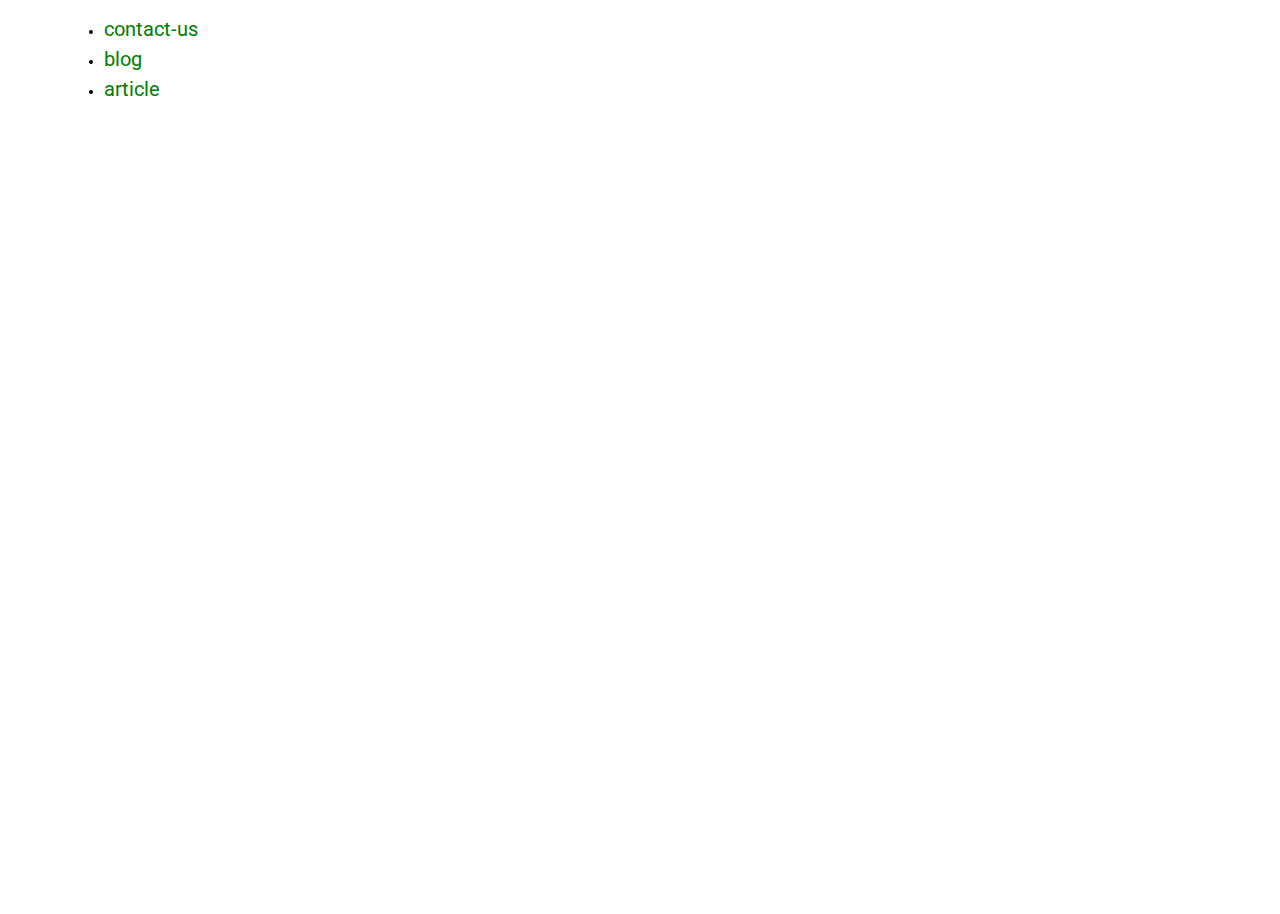
==== index.html @ 1424caac "first commit" ====
<!DOCTYPE html>
<html lang="en">

<head>
    <meta charset="UTF-8">
    <meta name="viewport" content="width=device-width, initial-scale=1.0">
    <link rel="stylesheet" href="../../assets/css/main.css">

    <title>Index</title>
</head>

<body>
    <section class="index center">
        <div class="index__container">
            <ul>
                <li><a href="./html/components/contact-us.html">contact-us</a></li>
                <li><a href="./html/components/blog.html">blog</a></li>
                <li><a href="./html/components/article.html">article</a></li>
            </ul>
        </div>
    </section>

</body>

</html>
---- assets/css/main.css ----
@charset "UTF-8";
@import url("https://fonts.googleapis.com/css2?family=Roboto:wght@400;500;700;900&display=swap");
:root {
  --body-bg: #fff;
  --font-family: "Roboto", sans-serif;
  --font-weight: 400;
  --font-size: 14px;
  --line-height: 120%;
  --color-black: #2c3246;
  --color-gray: rgba(44, 50, 70, 0.56);
  --color-light-sky: #f7fafb;
  --color-light-mint: #73ffab;
  --color-green: #2ac77b;
  --color-midnight-blue: #2c3246;
  --color-white: #f7fafb;
  --color-gray-light: rgba(255, 255, 255, 0.56);
  --color-gray-light-2: rgba(247, 250, 251, 0.56);
  --color-graphite: #3d4255;
  --container-width-max: 1200px;
  --container-width-min: 360px;
  --container-padding-inline: 20px;
  --transition: 0.3s ease-in-out;
}

:root {
  --body-bg: #fff;
  --font-family: "Roboto", sans-serif;
  --font-weight: 400;
  --font-size: 14px;
  --line-height: 120%;
  --color-black: #2c3246;
  --color-gray: rgba(44, 50, 70, 0.56);
  --color-light-sky: #f7fafb;
  --color-light-mint: #73ffab;
  --color-green: #2ac77b;
  --color-midnight-blue: #2c3246;
  --color-white: #f7fafb;
  --color-gray-light: rgba(255, 255, 255, 0.56);
  --color-gray-light-2: rgba(247, 250, 251, 0.56);
  --color-graphite: #3d4255;
  --container-width-max: 1200px;
  --container-width-min: 360px;
  --container-padding-inline: 20px;
  --transition: 0.3s ease-in-out;
}

/**
  Нормализация блочной модели
 */
*,
*::before,
*::after {
  box-sizing: border-box;
}

/**
  Убираем внутренние отступы слева тегам списков,
  у которых есть атрибут class
 */
:where(ul, ol):where([class]) {
  padding-left: 0;
}

/**
  Убираем внешние отступы body и двум другим тегам,
  у которых есть атрибут class
 */
body,
:where(blockquote, figure):where([class]) {
  margin: 0;
}

/**
  Убираем внешние отступы вертикали нужным тегам,
  у которых есть атрибут class
 */
:where(h1,
h2,
h3,
h4,
h5,
h6,
p,
ul,
ol,
dl):where([class]) {
  margin-block: 0;
}

:where(dd[class]) {
  margin-left: 0;
}

/**
  Убираем стандартный маркер маркированному списку,
  у которого есть атрибут class
 */
:where(ul[class]) {
  list-style: none;
}

/**
  Упрощаем работу с изображениями
 */
img {
  display: block;
  max-width: 100%;
}

/**
  Наследуем свойства шрифт для полей ввода
 */
input,
textarea,
select,
button {
  font: inherit;
}

html {
  /**
    Пригодится в большинстве ситуаций
    (когда, например, нужно будет "прижать" футер к низу сайта)
   */
  height: 100%;
  /**
    Плавный скролл
   */
  scroll-behavior: smooth;
}

body {
  /**
    Пригодится в большинстве ситуаций
    (когда, например, нужно будет "прижать" футер к низу сайта)
   */
  min-height: 100%;
  /**
    Унифицированный интерлиньяж
   */
  line-height: 1.5;
}

/**
  Удаляем все анимации и переходы для людей,
  которые предпочитают их не использовать
 */
@media (prefers-reduced-motion: reduce) {
  * {
    animation-duration: 0.01ms !important;
    animation-iteration-count: 1 !important;
    transition-duration: 0.01ms !important;
    scroll-behavior: auto !important;
  }
}
body {
  font-family: var(--font-family);
  font-size: var(--font-size);
  font-optical-sizing: auto;
  font-weight: var(--font-weight);
  font-style: normal;
  line-height: var(--line-height);
  background: var(--body-bg);
  color: var(--color-text);
  overflow-x: hidden;
}

.page-wrapper {
  min-height: 100vh;
  display: flex;
  flex-direction: column;
  overflow: hidden;
}
.page-wrapper .main {
  flex: 1 1 auto;
}
[class*=__container]:not(.fancybox__container) {
  width: 100%;
  width: clamp(var(--container-width-min), 100%, var(--container-width-max));
  margin: 0 auto;
  box-sizing: border-box;
  padding-inline: 24px;
}
@media (min-width: 1501px) {
  [class*=__container]:not(.fancybox__container) {
    padding-inline: 0;
  }
}
@media (max-width: 479.98px) {
  [class*=__container]:not(.fancybox__container) {
    padding-inline: 20px;
  }
}

a:has(img) {
  text-decoration: none;
  display: block;
}

:where(a[class]) {
  text-decoration: none;
  color: inherit;
}

:where(button[class]) {
  -webkit-appearance: none;
  -moz-appearance: none;
  appearance: none;
  border: 0;
  outline: 0;
  box-shadow: none;
  background: none;
  cursor: pointer;
}

:where(input[class]) {
  border: 0;
  outline: none;
}

img {
  max-width: 100%;
  height: auto;
}

svg *[fill] {
  fill: currentColor;
}

svg *[stroke] {
  stroke: currentColor;
}

textarea::-moz-placeholder, input::-moz-placeholder {
  color: var(--color-placeholder);
}

textarea::placeholder,
input::placeholder {
  color: var(--color-placeholder);
}

textarea:focus::-moz-placeholder, input:focus::-moz-placeholder {
  color: transparent;
  -moz-transition: color 0.3s ease;
  transition: color 0.3s ease;
}

textarea:focus::placeholder,
input:focus::placeholder {
  color: transparent;
  transition: color 0.3s ease;
}

.table-responsive {
  overflow-x: auto;
}
@media (max-width: 767.98px) {
  .table-responsive {
    width: calc(100% + 40px);
    margin-left: -20px;
    padding-left: 20px;
    padding-right: 20px;
  }
}

p a {
  color: var(--color-basic);
  text-decoration: none;
  transition: color var(--transition);
}
@media (hover: hover) {
  p a:hover {
    color: var(--color-btn-hover);
  }
}
@media (hover: none) {
  p a:active {
    color: var(--color-btn-hover);
  }
}

.d-none,
.hidden {
  display: none !important;
}

.hide {
  visibility: hidden;
  opacity: 0;
  transition: visibility 300ms, opacity 300ms;
}

.visually-hidden {
  position: absolute;
  width: 1px;
  height: 1px;
  margin: -1px;
  border: 0;
  padding: 0;
  white-space: nowrap;
  -webkit-clip-path: inset(100%);
          clip-path: inset(100%);
  clip: rect(0 0 0 0);
  overflow: hidden;
}

.overflow-hidden,
.no-scroll {
  overflow: hidden;
}

.no-scroll-x {
  overflow-x: hidden;
}

.no-scroll-y {
  overflow-y: hidden;
}

.text-left {
  text-align: left;
}
.text-right {
  text-align: right;
}
.text-center {
  text-align: center;
}
.text-justify {
  text-align: justify;
}
.text-initial {
  text-align: initial;
}
.text-inherit {
  text-align: inherit;
}

.flex {
  display: flex;
}
.flex-row {
  flex-direction: row;
}
.flex-col {
  flex-direction: column;
}
.flex-wrap {
  flex-wrap: wrap;
}
.flex-justify-start {
  justify-content: flex-start;
}
.flex-justify-end {
  justify-content: flex-end;
}
.flex-justify-center {
  justify-content: center;
}
.flex-justify-between {
  justify-content: space-between;
}
.flex-justify-around {
  justify-content: space-around;
}
.flex-justify-evenly {
  justify-content: space-evenly;
}
.flex-items-start {
  align-items: flex-start;
}
.flex-items-end {
  align-items: flex-end;
}
.flex-items-center {
  align-items: center;
}
.flex-items-baseline {
  align-items: baseline;
}
.flex-items-stretch {
  align-items: stretch;
}
.flex-self-start {
  align-self: flex-start;
}
.flex-self-end {
  align-self: flex-end;
}
.flex-self-center {
  align-self: center;
}
.flex-self-stretch {
  align-self: stretch;
}
.flex-grow {
  flex-grow: 1;
}
.flex-shrink {
  flex-shrink: 1;
}
.flex-1 {
  flex: 1;
}
.flex-auto {
  flex: auto;
}

.error-text {
  color: red;
}

.font-100, .font-thin {
  font-weight: 100;
}
.font-200, .font-extra-light {
  font-weight: 200;
}
.font-300, .font-light {
  font-weight: 300;
}
.font-400, .font-normal {
  font-weight: 400;
}
.font-500, .font-medium {
  font-weight: 500;
}
.font-600, .font-semibold {
  font-weight: 600;
}
.font-700, .font-bold {
  font-weight: 700;
}
.font-800, .font-extra-bold {
  font-weight: 800;
}
.font-900, .font-black {
  font-weight: 900;
}

.padding-reset {
  padding: 0;
}

.margin-reset {
  margin: 0;
}

.padding-margin-reset {
  padding: 0;
  margin: 0;
}

@media (min-width: 992px) {
  .show-lg {
    display: none !important;
  }
}

@media (max-width: 991.98px) {
  .hidden-lg {
    display: none !important;
  }
}

@media (min-width: 768px) {
  .show-md {
    display: none !important;
  }
}

@media (max-width: 767.98px) {
  .hidden-md {
    display: none !important;
  }
}

@media (min-width: 480px) {
  .show-sm {
    display: none !important;
  }
}

@media (max-width: 479.98px) {
  .hidden-sm {
    display: none !important;
  }
}

.home-link {
  padding-top: 50px;
  border-bottom: 1px solid black;
}
.home-link a {
  color: red;
  font-size: 20px;
  text-decoration: none;
  font-weight: 700;
}
.home-link a:hover {
  opacity: 0.64;
}

.contact-us {
  --color-grey-bg: #F7FAFB;
  --color-grey-lbl: #171A26;
  --color-grey-phold: rgba(23, 26, 38, 0.64);
  --color-black-btn-txt: #2c3246;
  --color-black-btn-bg: #73ffab;
}
.contact-us h1,
.contact-us h2,
.contact-us h3,
.contact-us h4,
.contact-us h5,
.contact-us h6,
.contact-us p {
  margin: 0;
}
.contact-us input {
  appearance: none;
  -webkit-appearance: none;
  -moz-appearance: none;
  border: none;
  outline: none;
  background: none;
  padding: 0;
  margin: 0;
}
.contact-us .contact-us__container {
  background-color: var(--color-grey-bg);
  padding-bottom: 150px;
  width: clamp(360px, 100%, 1440px);
  padding-inline: 120px;
}
.contact-us__heading {
  padding-top: 150px;
  padding-bottom: 48px;
}
.contact-us__heading h1 {
  font-size: 80px;
  line-height: 90%;
  font-weight: 800;
  letter-spacing: -0.02em;
  text-transform: uppercase;
  color: #2ac77b;
}
.contact-us__info {
  display: grid;
  grid-template-columns: 1fr 1fr;
  gap: 40px;
}
.contact-us__info .shorts {
  display: flex;
  flex-direction: column;
  align-items: flex-start;
  gap: 32px;
}
.contact-us__info .shorts__item {
  max-width: 391px;
}
.contact-us__info .shorts__item-title {
  font-size: 18px;
  line-height: 100%;
  font-weight: 700;
  text-transform: uppercase;
  color: #171a26;
  margin-bottom: 16px;
}
.contact-us__info .shorts__item-text {
  font-size: 14px;
  line-height: 120%;
  font-weight: 400;
  letter-spacing: 0.02em;
  color: #171a26;
}
.contact-us__info .shorts__btns {
  display: flex;
  justify-content: flex-start;
  align-items: center;
  gap: 32px;
}
.contact-us__info .shorts__item-btn {
  display: flex;
  align-items: center;
  gap: 12px;
}
.contact-us__info .shorts__item-btn span {
  font-size: 18px;
  line-height: 100%;
  font-weight: 700;
  text-transform: uppercase;
  color: var(--color-green);
}
.contact-us__info .shorts__item-btn:hover {
  opacity: 0.64;
}
.contact-us__info .form {
  background-color: var(--body-bg);
  border-radius: 16px;
  padding: 32px;
}
.contact-us__info .form form {
  display: flex;
  flex-direction: column;
  align-items: flex-start;
  gap: 24px;
}
.contact-us__info .form label {
  width: 100%;
  display: flex;
  flex-direction: column;
  gap: 12px;
  font-size: 14px;
  line-height: 120%;
  font-weight: 400;
  letter-spacing: 0.02em;
  color: var(--color-grey-lbl);
}
.contact-us__info .form input, .contact-us__info .form textarea {
  padding: 18px;
  border: 1px solid #dadadc;
  border-radius: 8px;
  font-size: 14px;
}
.contact-us__info .form input::-moz-placeholder, .contact-us__info .form textarea::-moz-placeholder {
  font-size: 14px;
  line-height: 120%;
  font-weight: 300;
  letter-spacing: 0.02em;
  color: var(--color-grey-phold);
}
.contact-us__info .form input::placeholder, .contact-us__info .form textarea::placeholder {
  font-size: 14px;
  line-height: 120%;
  font-weight: 300;
  letter-spacing: 0.02em;
  color: var(--color-grey-phold);
}
.contact-us__info .form__btn {
  font-size: 16px;
  line-height: 120%;
  font-weight: 700;
  letter-spacing: 0.02em;
  text-transform: uppercase;
  color: var(--color-black-btn);
  display: flex;
  align-items: center;
  justify-content: center;
  flex-direction: row;
  gap: 10px;
  border-radius: 32px;
  padding: 18px;
  width: 100%;
  background: var(--color-black-btn-bg);
}
.contact-us__info .form__btn:hover {
  opacity: 0.64;
}
.contact-us__info .form__remark {
  font-size: 10px;
  line-height: 130%;
  font-weight: 400;
  letter-spacing: 0.02em;
  text-transform: uppercase;
  color: rgba(44, 50, 70, 0.56);
}

@media (max-width: 1440px) {
  .contact-us .contact-us__container {
    padding-inline: calc(32px + 88 * (100vw - 1264px) / 176);
  }
}
@media (max-width: 1264px) {
  .contact-us .contact-us__container {
    padding-inline: 32px;
    padding-bottom: calc(92px + 58 * (100vw - 768px) / 496);
  }
  .contact-us__heading {
    padding-top: calc(92px + 58 * (100vw - 768px) / 496);
    padding-bottom: calc(32px + 16 * (100vw - 768px) / 496);
  }
  .contact-us__heading h1 {
    font-size: calc(52px + 28 * (100vw - 768px) / 496);
  }
  .contact-us__info {
    gap: calc(24px + 16 * (100vw - 768px) / 496);
  }
  .contact-us__info .shorts {
    gap: calc(24px + 8 * (100vw - 768px) / 496);
  }
  .contact-us__info .shorts__item-title {
    font-size: calc(12px + 6 * (100vw - 768px) / 496);
    margin-bottom: calc(10px + 6 * (100vw - 768px) / 496);
  }
  .contact-us__info .shorts__item-text {
    font-size: calc(12px + 2 * (100vw - 768px) / 496);
  }
  .contact-us__info .shorts__btns {
    gap: calc(24px + 8 * (100vw - 768px) / 496);
  }
  .contact-us__info .shorts__item-btn {
    gap: calc(8px + 4 * (100vw - 768px) / 496);
  }
  .contact-us__info .shorts__item-btn span {
    font-size: calc(12px + 6 * (100vw - 768px) / 496);
  }
  .contact-us__info .form {
    padding: calc(24px + 8 * (100vw - 768px) / 496);
  }
  .contact-us__info .form form {
    gap: calc(16px + 8 * (100vw - 768px) / 496);
  }
  .contact-us__info .form label {
    font-size: calc(12px + 2 * (100vw - 768px) / 496);
  }
  .contact-us__info .form input, .contact-us__info .form textarea {
    padding: calc(14px + 4 * (100vw - 768px) / 496);
    font-size: calc(12px + 2 * (100vw - 768px) / 496);
  }
  .contact-us__info .form input::-moz-placeholder, .contact-us__info .form textarea::-moz-placeholder {
    font-size: calc(12px + 2 * (100vw - 768px) / 496);
  }
  .contact-us__info .form input::placeholder, .contact-us__info .form textarea::placeholder {
    font-size: calc(12px + 2 * (100vw - 768px) / 496);
  }
  .contact-us__info .form__btn {
    font-size: calc(12px + 4 * (100vw - 768px) / 496);
    padding: calc(14px + 4 * (100vw - 768px) / 496);
  }
}
@media (max-width: 768px) {
  .contact-us .contact-us__container {
    padding-inline: calc(18px + 14 * (100vw - 360px) / 408);
    padding-bottom: calc(81px + 11 * (100vw - 360px) / 408);
  }
  .contact-us__heading {
    padding-top: calc(81px + 11 * (100vw - 360px) / 408);
    padding-bottom: calc(16px + 16 * (100vw - 360px) / 408);
  }
  .contact-us__heading h1 {
    font-size: calc(40px + 12 * (100vw - 360px) / 408);
  }
  .contact-us__info {
    grid-template-columns: 1fr;
    gap: calc(32px + -8 * (100vw - 360px) / 408);
  }
  .contact-us__info .shorts {
    grid-row: 2;
    gap: 24px;
  }
  .contact-us__info .shorts__item-title {
    font-size: 12px;
    margin-bottom: 10px;
  }
  .contact-us__info .shorts__item-text {
    font-size: 12px;
  }
  .contact-us__info .shorts__btns {
    gap: 18px;
  }
  .contact-us__info .shorts__item-btn {
    gap: 8px;
  }
  .contact-us__info .shorts__item-btn span {
    font-size: 12px;
  }
  .contact-us__info .form {
    padding: 24px;
  }
  .contact-us__info .form form {
    gap: 16px;
  }
  .contact-us__info .form label {
    font-size: 12px;
  }
  .contact-us__info .form input, .contact-us__info .form textarea {
    padding: 14px;
    font-size: 12px;
  }
  .contact-us__info .form input::-moz-placeholder, .contact-us__info .form textarea::-moz-placeholder {
    font-size: 12px;
  }
  .contact-us__info .form input::placeholder, .contact-us__info .form textarea::placeholder {
    font-size: 12px;
  }
  .contact-us__info .form__btn {
    font-size: 12px;
    padding: 14px;
  }
}
@media (max-width: 360px) {
  .contact-us .contact-us__container {
    padding-inline: 18px;
    padding-bottom: 81px;
  }
  .contact-us__heading {
    padding-top: 81px;
    padding-bottom: 16px;
  }
  .contact-us__heading h1 {
    font-size: 40px;
  }
  .contact-us__info {
    gap: 32px;
  }
  .contact-us__info .shorts__item-title {
    font-size: 12px;
    margin-bottom: 10px;
  }
  .contact-us__info .shorts__item-text {
    font-size: 14px;
  }
  .contact-us__info .shorts__item-btn {
    gap: 12px;
  }
  .contact-us__info .shorts__item-btn span {
    font-size: 18px;
  }
}
.blog {
  --color-grey-bg: #F7FAFB;
  --color-grey-lbl: #171A26;
  --color-grey-phold: rgba(23, 26, 38, 0.64);
  --color-grey-txt: #939AAA;
  --color-black-btn-txt: #2c3246;
  --color-black-btn-bg: #73ffab;
}
.blog h1,
.blog h2,
.blog h3,
.blog h4,
.blog h5,
.blog h6,
.blog p {
  margin: 0;
}
.blog input {
  appearance: none;
  -webkit-appearance: none;
  -moz-appearance: none;
  border: none;
  outline: none;
  background: none;
  padding: 0;
  margin: 0;
}
.blog .blog__container {
  background-color: var(--color-grey-bg);
  padding-bottom: 150px;
  width: clamp(360px, 100%, 1440px);
  padding-inline: 120px;
}
.blog__heading {
  padding-top: 150px;
  padding-bottom: 48px;
}
.blog__heading h1 {
  font-size: 80px;
  line-height: 90%;
  font-weight: 800;
  letter-spacing: -0.02em;
  text-transform: uppercase;
  color: #2ac77b;
}
.blog__cards {
  display: flex;
  flex-wrap: wrap;
  justify-content: space-between;
  -moz-column-gap: 24px;
       column-gap: 24px;
  row-gap: 48px;
  padding-top: 48px;
  padding-bottom: 150px;
}
.blog__card {
  width: calc((100% - 48px) / 3);
  transition: transform 0.3s ease;
}
.blog__card:hover {
  transform: scale(1.05);
}
.blog__card-image {
  border-radius: 12px;
  overflow: hidden;
  margin-bottom: 24px;
  display: flex;
  justify-content: center;
  align-items: center;
}
.blog__card-image img {
  width: 100%;
  height: 100%;
  -o-object-fit: cover;
     object-fit: cover;
}
.blog__card-info {
  max-width: 88.3%;
  display: flex;
  flex-direction: column;
  align-items: flex-start;
  gap: 16px;
}
.blog__card-brief {
  display: flex;
  justify-content: flex-start;
  gap: 6px;
}
.blog__card-info-category, .blog__card-info-date, .blog__card-info-time {
  font-size: 10px;
  line-height: 120%;
  font-weight: 700;
  letter-spacing: 0.06em;
  text-transform: uppercase;
  color: var(--color-grey-txt);
}
.blog__card-info-dot {
  align-self: center;
}
.blog__card-title {
  font-size: 18px;
  line-height: 100%;
  font-weight: 700;
  text-transform: uppercase;
  color: var(--color-grey-lbl);
}
.blog__card-text {
  font-size: 16px;
  line-height: 120%;
  font-weight: 300;
  letter-spacing: 0.02em;
  color: var(--color-grey-lbl);
}
.blog__card-author {
  display: flex;
  justify-content: flex-start;
  align-items: center;
  gap: 6px;
}
.blog__card-author-image img {
  width: 100%;
}
.blog__card-author-name {
  font-size: 10px;
  line-height: 120%;
  font-weight: 700;
  letter-spacing: 0.06em;
  text-transform: uppercase;
  color: var(--color-grey-txt);
}

@media (max-width: 1440px) {
  .blog .blog__container {
    padding-inline: calc(32px + 88 * (100vw - 1264px) / 176);
  }
}
@media (max-width: 1264px) {
  .blog .blog__container {
    padding-inline: 32px;
    padding-bottom: calc(92px + 58 * (100vw - 768px) / 496);
  }
  .blog__heading {
    padding-top: calc(92px + 58 * (100vw - 768px) / 496);
    padding-bottom: calc(32px + 16 * (100vw - 768px) / 496);
  }
  .blog__heading h1 {
    font-size: calc(52px + 28 * (100vw - 768px) / 496);
  }
  .blog__cards {
    -moz-column-gap: calc(21px + 3 * (100vw - 768px) / 496);
         column-gap: calc(21px + 3 * (100vw - 768px) / 496);
    row-gap: calc(32px + 16 * (100vw - 768px) / 496);
    padding-top: calc(32px + 16 * (100vw - 768px) / 496);
    padding-bottom: calc(92px + 58 * (100vw - 768px) / 496);
  }
  .blog__card-info-category, .blog__card-info-date, .blog__card-info-time {
    font-size: calc(8px + 2 * (100vw - 768px) / 496);
  }
  .blog__card-title {
    font-size: calc(14px + 4 * (100vw - 768px) / 496);
  }
  .blog__card-text {
    font-size: calc(12px + 4 * (100vw - 768px) / 496);
  }
}
@media (max-width: 768px) {
  .blog .blog__container {
    padding-inline: calc(24px + 8 * (100vw - 360px) / 408);
    padding-bottom: calc(81px + 11 * (100vw - 360px) / 408);
  }
  .blog__heading {
    padding-top: calc(81px + 11 * (100vw - 360px) / 408);
    padding-bottom: calc(16px + 16 * (100vw - 360px) / 408);
  }
  .blog__heading h1 {
    font-size: calc(40px + 12 * (100vw - 360px) / 408);
  }
  .blog__cards {
    -moz-column-gap: 21px;
         column-gap: 21px;
    row-gap: 32px;
    padding-top: calc(16px + 16 * (100vw - 360px) / 408);
    padding-bottom: calc(81px + 11 * (100vw - 360px) / 408);
  }
  .blog__card-info {
    max-width: 95%;
    /* gap: 16px; */
  }
  .blog__card-info-category, .blog__card-info-date, .blog__card-info-time {
    font-size: calc(10px + -2 * (100vw - 768px) / 496);
  }
  .blog__card-title {
    font-size: 14px;
  }
  .blog__card-text {
    font-size: 12px;
  }
}
@media (max-width: 640px) {
  .blog__card {
    width: calc((100% - 21px) / 2);
  }
}
@media (max-width: 480px) {
  .blog__card {
    width: 100%;
  }
  .blog__card-image {
    max-height: 156px;
  }
}
@media (max-width: 360px) {
  .blog .blog__container {
    padding-inline: 24px;
    padding-bottom: 81px;
  }
  .blog__heading {
    padding-top: 81px;
    padding-bottom: 16px;
  }
  .blog__heading h1 {
    font-size: 40px;
  }
  .blog__cards {
    padding-top: 16px;
    padding-bottom: 81px;
  }
}
.article {
  --color-grey-bg: #F7FAFB;
  --color-grey-lbl: #171A26;
  --color-grey-phold: rgba(23, 26, 38, 0.64);
  --color-grey-txt: #939AAA;
  --color-black-btn-txt: #2c3246;
  --color-black-btn-bg: #73ffab;
}
.article h1,
.article h2,
.article h3,
.article h4,
.article h5,
.article h6,
.article p {
  margin: 0;
}
.article input {
  appearance: none;
  -webkit-appearance: none;
  -moz-appearance: none;
  border: none;
  outline: none;
  background: none;
  padding: 0;
  margin: 0;
}
.article .article__container {
  background-color: var(--color-grey-bg);
  padding-bottom: 150px;
  width: clamp(360px, 100%, 1440px);
  padding-inline: 120px;
}
.article__heading-box {
  display: flex;
  justify-content: space-between;
  align-items: flex-end;
  gap: 81px;
  padding-top: 150px;
  padding-bottom: 48px;
}
.article__heading-box-image {
  width: 360px;
  flex-shrink: 0;
  border-radius: 8px;
  overflow: hidden;
}
.article__heading-box-image img {
  width: 100%;
}
.article__heading-box-heading h1 {
  font-size: 80px;
  line-height: 90%;
  font-weight: 800;
  letter-spacing: -0.02em;
  text-transform: uppercase;
  color: #2ac77b;
}
.article-box {
  display: flex;
  justify-content: space-between;
  align-items: flex-start;
  gap: 81px;
  padding-top: 46px;
  margin-bottom: 124px;
}
.article-box__menu {
  width: 360px;
  flex-shrink: 0;
}
.article-box__menu ul {
  list-style-type: none;
  padding: 0;
  margin: 0;
}
.article-box__menu a {
  font-size: 18px;
  line-height: 190%;
  font-weight: 600;
  letter-spacing: 0.02em;
  color: rgba(23, 26, 38, 0.56);
  text-decoration: none;
}
.article-box__menu a:hover {
  color: var(--color-grey-lbl);
}
.article-box__content p {
  font-size: 20px;
  line-height: 140%;
  font-weight: 400;
  letter-spacing: 0.02em;
  color: var(--color-grey-lbl);
}
.article-box__content h3 {
  font-size: 28px;
  line-height: 120%;
  font-weight: 600;
  letter-spacing: 0.02em;
  color: var(--color-grey-lbl);
  margin-top: 48px;
  margin-bottom: 26px;
}
.article__cards {
  display: flex;
  flex-wrap: wrap;
  justify-content: space-between;
  -moz-column-gap: 24px;
       column-gap: 24px;
  row-gap: 48px;
  padding-top: 32px;
  margin-bottom: 64px;
}
.article__card {
  width: calc((100% - 48px) / 3);
  transition: transform 0.3s ease;
}
.article__card:hover {
  transform: scale(1.05);
}
.article__card-image {
  border-radius: 12px;
  overflow: hidden;
  margin-bottom: 24px;
  display: flex;
  justify-content: center;
  align-items: center;
}
.article__card-image img {
  width: 100%;
  height: 100%;
  -o-object-fit: cover;
     object-fit: cover;
}
.article__card-info {
  max-width: 88.3%;
  display: flex;
  flex-direction: column;
  align-items: flex-start;
  gap: 16px;
}
.article__card-brief {
  display: flex;
  justify-content: flex-start;
  gap: 6px;
}
.article__card-info-category, .article__card-info-date, .article__card-info-time {
  font-size: 10px;
  line-height: 120%;
  font-weight: 700;
  letter-spacing: 0.06em;
  text-transform: uppercase;
  color: var(--color-grey-txt);
}
.article__card-info-dot {
  align-self: center;
}
.article__card-title {
  font-size: 18px;
  line-height: 100%;
  font-weight: 700;
  text-transform: uppercase;
  color: var(--color-grey-lbl);
}
.article__card-text {
  font-size: 16px;
  line-height: 120%;
  font-weight: 300;
  letter-spacing: 0.02em;
  color: var(--color-grey-lbl);
}
.article__card-author {
  display: flex;
  justify-content: flex-start;
  align-items: center;
  gap: 6px;
}
.article__card-author-image img {
  width: 100%;
}
.article__card-author-name {
  font-size: 10px;
  line-height: 120%;
  font-weight: 700;
  letter-spacing: 0.06em;
  text-transform: uppercase;
  color: var(--color-grey-txt);
}
.article__btn {
  display: flex;
  align-items: center;
  justify-content: center;
  flex-direction: row;
  gap: 8px;
  border-radius: 32px;
  padding: 16px 24px;
  width: -moz-fit-content;
  width: fit-content;
  background: var(--color-black-btn-bg);
}
.article__btn span {
  font-size: 14px;
  line-height: 120%;
  font-weight: 700;
  letter-spacing: 0.02em;
  text-transform: uppercase;
  color: var(--color-black-btn);
}
.article__btn span:first-of-type {
  display: block;
}
.article__btn span:last-of-type {
  display: none;
}
.article__btn:hover {
  opacity: 0.64;
}

@media (max-width: 1440px) {
  .article .article__container {
    padding-inline: calc(32px + 88 * (100vw - 1264px) / 176);
  }
}
@media (max-width: 1264px) {
  .article .article__container {
    padding-inline: 32px;
    padding-bottom: calc(92px + 58 * (100vw - 768px) / 496);
  }
  .article__heading-box {
    padding-top: calc(92px + 58 * (100vw - 768px) / 496);
    padding-bottom: calc(32px + 16 * (100vw - 768px) / 496);
    gap: calc(30px + 51 * (100vw - 768px) / 496);
  }
  .article__heading-box-image {
    width: calc(220px + 140 * (100vw - 768px) / 496);
  }
  .article__heading-box-heading h1 {
    font-size: calc(52px + 28 * (100vw - 768px) / 496);
  }
  .article-box {
    gap: calc(30px + 51 * (100vw - 768px) / 496);
    padding-top: calc(32px + 14 * (100vw - 768px) / 496);
    margin-bottom: calc(92px + 64 * (100vw - 768px) / 496);
  }
  .article-box__menu {
    width: calc(220px + 140 * (100vw - 768px) / 496);
  }
  .article-box__menu a {
    font-size: calc(16px + 2 * (100vw - 768px) / 496);
  }
  .article-box__content p {
    font-size: calc(16px + 4 * (100vw - 768px) / 496);
  }
  .article-box__content h3 {
    font-size: calc(28px + -8 * (100vw - 768px) / 496);
    margin-top: 48px;
    margin-bottom: calc(24px + 2 * (100vw - 768px) / 496);
  }
  .article__cards {
    -moz-column-gap: calc(21px + 3 * (100vw - 768px) / 496);
         column-gap: calc(21px + 3 * (100vw - 768px) / 496);
    row-gap: calc(32px + 16 * (100vw - 768px) / 496);
  }
  .article__card-info-category, .article__card-info-date, .article__card-info-time {
    font-size: calc(8px + 2 * (100vw - 768px) / 496);
  }
  .article__card-title {
    font-size: calc(14px + 4 * (100vw - 768px) / 496);
  }
  .article__card-text {
    font-size: calc(12px + 4 * (100vw - 768px) / 496);
  }
}
@media (max-width: 768px) {
  .article .article__container {
    padding-inline: calc(24px + 8 * (100vw - 360px) / 408);
    padding-bottom: calc(81px + 11 * (100vw - 360px) / 408);
  }
  .article__heading-box {
    padding-top: calc(81px + 11 * (100vw - 360px) / 408);
    padding-bottom: calc(16px + 16 * (100vw - 360px) / 408);
    gap: calc(32px + -2 * (100vw - 768px) / 496);
  }
  .article__heading-box-image {
    width: 220px;
  }
  .article__heading-box-heading h1 {
    font-size: calc(40px + 12 * (100vw - 360px) / 408);
  }
  .article-box {
    gap: 30px;
    padding-top: calc(24px + 8 * (100vw - 360px) / 408);
    margin-bottom: calc(81px + 11 * (100vw - 768px) / 496);
  }
  .article-box__menu {
    width: 220px;
  }
  .article-box__menu a {
    font-size: 16px;
  }
  .article-box__content p {
    font-size: 16px;
  }
  .article-box__content h3 {
    font-size: 20px;
    margin-top: 48px;
    margin-bottom: 24px;
  }
  .article__cards {
    -moz-column-gap: 21px;
         column-gap: 21px;
    row-gap: 32px;
    padding-top: calc(16px + 16 * (100vw - 360px) / 408);
    margin-bottom: calc(32px + 32 * (100vw - 360px) / 408);
  }
  .article__card-info {
    max-width: 95%;
  }
  .article__card-info-category, .article__card-info-date, .article__card-info-time {
    font-size: calc(10px + -2 * (100vw - 768px) / 496);
  }
  .article__card-title {
    font-size: 14px;
  }
  .article__card-text {
    font-size: 12px;
  }
  .article__btn span:first-of-type {
    display: none;
  }
  .article__btn span:last-of-type {
    display: block;
  }
}
@media (max-width: 640px) {
  .article__card {
    width: calc((100% - 21px) / 2);
  }
}
@media (max-width: 580px) {
  .article__heading-box {
    flex-direction: column-reverse;
  }
  .article__heading-box-image {
    width: 100%;
    height: 156px;
  }
  .article__heading-box-image img {
    -o-object-position: 50% -50px;
       object-position: 50% -50px;
  }
  .article-box {
    flex-direction: column;
  }
}
@media (max-width: 480px) {
  .article__card {
    width: 100%;
  }
  .article__card-image {
    max-height: 156px;
  }
}
@media (max-width: 360px) {
  .article .article__container {
    padding-inline: 24px;
    padding-bottom: 81px;
  }
  .article__heading-box {
    padding-top: 81px;
    padding-bottom: 16px;
  }
  .article__heading-box-heading h1 {
    font-size: 40px;
  }
  .article__cards {
    padding-top: 16px;
    margin-bottom: 32px;
  }
}
.index a {
  font-size: 20px;
  line-height: 150%;
  text-decoration: none;
  color: green;
}
.index a:hover {
  opacity: 0.64;
}/*# sourceMappingURL=main.css.map */
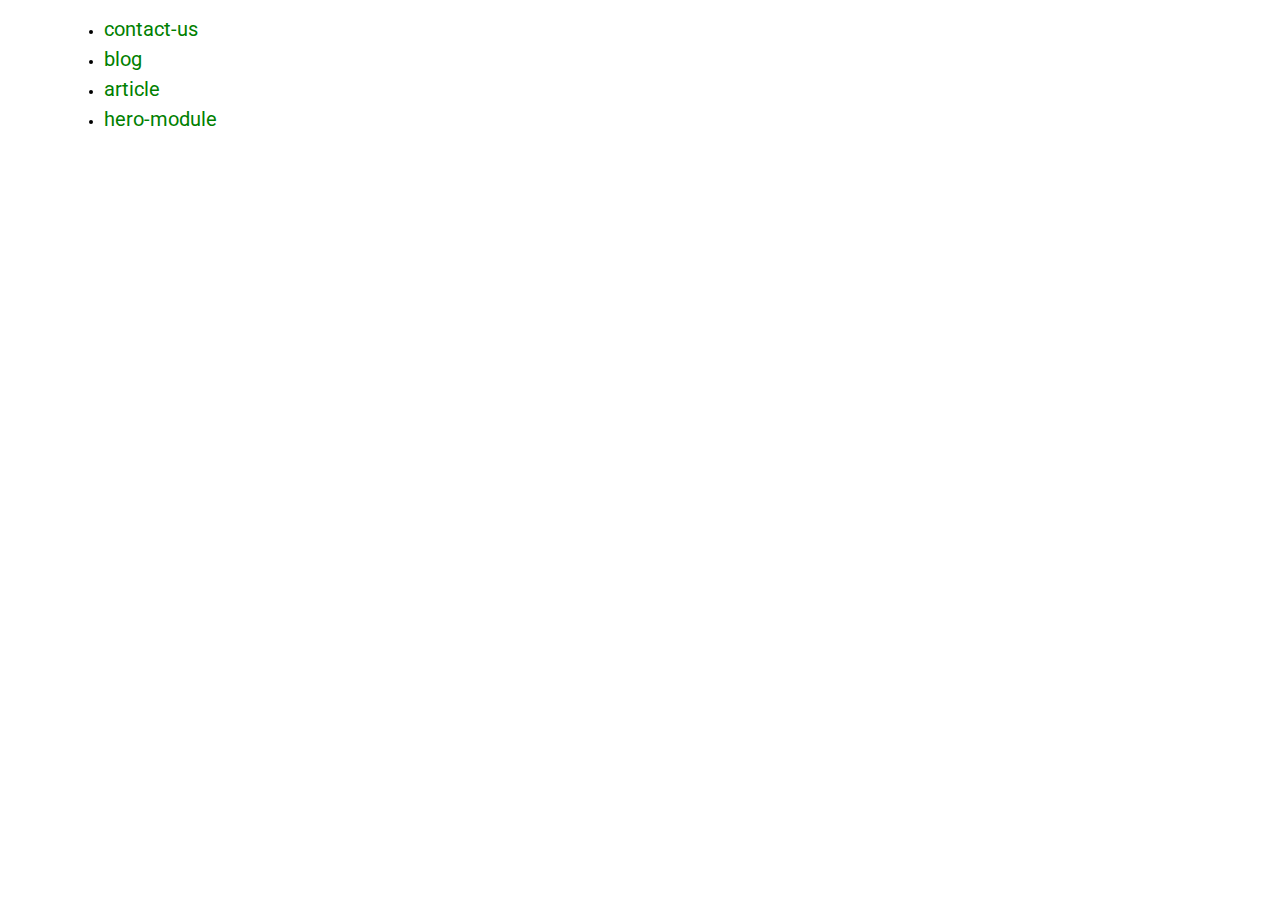
==== commit c339d259: "Add hero-module.html and hero-module.scss and move images in parent folder" ====
--- a/index.html
+++ b/index.html
@@ -16,6 +16,7 @@
                 <li><a href="./html/components/contact-us.html">contact-us</a></li>
                 <li><a href="./html/components/blog.html">blog</a></li>
                 <li><a href="./html/components/article.html">article</a></li>
+                <li><a href="./html/components/hero-module.html">hero-module</a></li>
             </ul>
         </div>
     </section>
--- a/assets/css/main.css
+++ b/assets/css/main.css
@@ -820,6 +820,7 @@
   }
 }
 .blog {
+  background-color: var(--color-grey-bg);
   --color-grey-bg: #F7FAFB;
   --color-grey-lbl: #171A26;
   --color-grey-phold: rgba(23, 26, 38, 0.64);
@@ -847,7 +848,6 @@
   margin: 0;
 }
 .blog .blog__container {
-  background-color: var(--color-grey-bg);
   padding-bottom: 150px;
   width: clamp(360px, 100%, 1440px);
   padding-inline: 120px;
@@ -877,6 +877,8 @@
 .blog__card {
   width: calc((100% - 48px) / 3);
   transition: transform 0.3s ease;
+  position: relative;
+  cursor: pointer;
 }
 .blog__card:hover {
   transform: scale(1.05);
@@ -925,7 +927,13 @@
   text-transform: uppercase;
   color: var(--color-grey-lbl);
 }
+.blog__card-title::after {
+  content: "";
+  position: absolute;
+  inset: 0;
+}
 .blog__card-text {
+  position: relative;
   font-size: 16px;
   line-height: 120%;
   font-weight: 300;
@@ -1048,6 +1056,7 @@
   }
 }
 .article {
+  background-color: var(--color-grey-bg);
   --color-grey-bg: #F7FAFB;
   --color-grey-lbl: #171A26;
   --color-grey-phold: rgba(23, 26, 38, 0.64);
@@ -1075,7 +1084,6 @@
   margin: 0;
 }
 .article .article__container {
-  background-color: var(--color-grey-bg);
   padding-bottom: 150px;
   width: clamp(360px, 100%, 1440px);
   padding-inline: 120px;
@@ -1162,6 +1170,8 @@
 .article__card {
   width: calc((100% - 48px) / 3);
   transition: transform 0.3s ease;
+  position: relative;
+  cursor: pointer;
 }
 .article__card:hover {
   transform: scale(1.05);
@@ -1210,7 +1220,13 @@
   text-transform: uppercase;
   color: var(--color-grey-lbl);
 }
+.article__card-title::after {
+  content: "";
+  position: absolute;
+  inset: 0;
+}
 .article__card-text {
+  position: relative;
   font-size: 16px;
   line-height: 120%;
   font-weight: 300;
@@ -1434,4 +1450,191 @@
 }
 .index a:hover {
   opacity: 0.64;
+}
+
+:root {
+  --font-size-18-14-14: 18px;
+  --font-size-14-12-14: 14px;
+}
+
+.outstaff {
+  background-color: var(--color-grey-bg);
+  --color-grey-bg: #F7FAFB;
+  --color-grey-lbl: #171A26;
+  --color-grey-phold: rgba(23, 26, 38, 0.64);
+  --color-grey-txt: #939AAA;
+  --color-black-btn-txt: #2c3246;
+  --color-black-btn-bg: #73ffab;
+  --color-green-txt: #2ac77b;
+}
+.outstaff h1,
+.outstaff h2,
+.outstaff h3,
+.outstaff h4,
+.outstaff h5,
+.outstaff h6,
+.outstaff p {
+  margin: 0;
+}
+.outstaff input {
+  appearance: none;
+  -webkit-appearance: none;
+  -moz-appearance: none;
+  border: none;
+  outline: none;
+  background: none;
+  padding: 0;
+  margin: 0;
+}
+.outstaff .outstaff__container {
+  padding-top: 96px;
+  padding-bottom: 105px;
+  width: clamp(360px, 100%, 1440px);
+  padding-inline: 120px;
+}
+.outstaff__heading-box {
+  display: flex;
+  justify-content: space-between;
+  align-items: center;
+  gap: 222px;
+}
+.outstaff__heading-box-info {
+  width: 475px;
+  flex-shrink: 0;
+  display: flex;
+  flex-direction: column;
+  align-items: flex-start;
+  gap: 42px;
+}
+.outstaff__heading-box-heading h1 {
+  font-size: 80px;
+  line-height: 90%;
+  font-weight: 800;
+  letter-spacing: -0.02em;
+  text-transform: uppercase;
+  color: var(--color-green-txt);
+}
+.outstaff__heading-box-text p {
+  font-size: var(--font-size-18-14-14);
+  line-height: 115%;
+  font-weight: 400;
+  letter-spacing: -0.01em;
+  color: #2c3246;
+}
+.outstaff__heading-box-image {
+  width: 427px;
+  padding-left: 0;
+  overflow: hidden;
+}
+.outstaff__heading-box-image img {
+  width: 100%;
+}
+.outstaff__btn {
+  display: flex;
+  align-items: center;
+  justify-content: center;
+  flex-direction: row;
+  gap: 8px;
+  border-radius: 32px;
+  padding: 16px 24px;
+  width: -moz-fit-content;
+  width: fit-content;
+  background: var(--color-black-btn-bg);
+}
+.outstaff__btn span {
+  font-size: var(--font-size-14-12-14);
+  line-height: 100%;
+  font-weight: 700;
+  letter-spacing: 0.02em;
+  text-transform: uppercase;
+  color: var(--color-black-btn-txt);
+}
+.outstaff__btn span:first-of-type {
+  display: block;
+}
+.outstaff__btn span:last-of-type {
+  display: none;
+}
+.outstaff__btn:hover {
+  opacity: 0.64;
+}
+
+@media (max-width: 1440px) {
+  .outstaff .outstaff__container {
+    padding-inline: calc(32px + 88 * (100vw - 1264px) / 176);
+  }
+}
+/* Для переменных */
+@media (max-width: 1264px) {
+  :root {
+    --font-size-18-14-14: calc(14px + (18 - 14) * ((100vw - 768px) / (1264 - 768)));
+    --font-size-14-12-14: calc(12px + (14 - 12) * ((100vw - 768px) / (1264 - 768)));
+  }
+}
+@media (max-width: 1264px) {
+  .outstaff .outstaff__container {
+    padding-inline: 32px;
+    padding-top: calc(92px + 4 * (100vw - 768px) / 496);
+    padding-bottom: calc(129px + -24 * (100vw - 768px) / 496);
+  }
+  .outstaff__heading-box {
+    /*             padding-bottom: calc(32px + (48 - 32) * ((100vw - 768px) / (1264 - 768))); */
+    gap: calc(63px + 159 * (100vw - 768px) / 496);
+  }
+  .outstaff__heading-box-info {
+    width: calc(309px + 166 * (100vw - 768px) / 496);
+    gap: calc(32px + 10 * (100vw - 768px) / 496);
+  }
+  .outstaff__heading-box-image {
+    width: calc(304px + 123 * (100vw - 768px) / 496);
+  }
+  .outstaff__heading-box-heading h1 {
+    font-size: calc(52px + 28 * (100vw - 768px) / 496);
+  }
+  .outstaff__btn {
+    padding: calc(11px + 5 * (100vw - 768px) / 496) calc(18px + 6 * (100vw - 768px) / 496);
+  }
+}
+/* Для переменных */
+@media (max-width: 768px) {
+  :root {
+    --font-size-18-14-14: 14px;
+    --font-size-14-12-14: calc(14px + (12 - 14) * ((100vw - 360px) / (768 - 360)));
+  }
+}
+@media (max-width: 768px) {
+  .outstaff .outstaff__container {
+    padding-inline: calc(18px + 14 * (100vw - 360px) / 408);
+    padding-top: calc(69px + 23 * (100vw - 360px) / 408);
+    padding-bottom: calc(58px + 71 * (100vw - 360px) / 408);
+  }
+  .outstaff__heading-box-info {
+    gap: calc(20px + 12 * (100vw - 576px) / 192);
+  }
+  .outstaff__heading-box-text {
+    margin-bottom: calc(12px + -12 * (100vw - 576px) / 192);
+  }
+}
+@media (max-width: 576px) {
+  .outstaff__heading-box {
+    flex-direction: column-reverse;
+    gap: 58px;
+  }
+  .outstaff__heading-box-info {
+    width: 100%;
+    gap: 20px;
+  }
+  .outstaff__heading-box-text {
+    margin-bottom: 12px;
+  }
+  .outstaff__heading-box-image {
+    width: 84%;
+    align-self: center;
+  }
+}
+/* Для переменных */
+@media (max-width: 360px) {
+  :root {
+    --font-size-14-12-14: 14px;
+  }
 }/*# sourceMappingURL=main.css.map */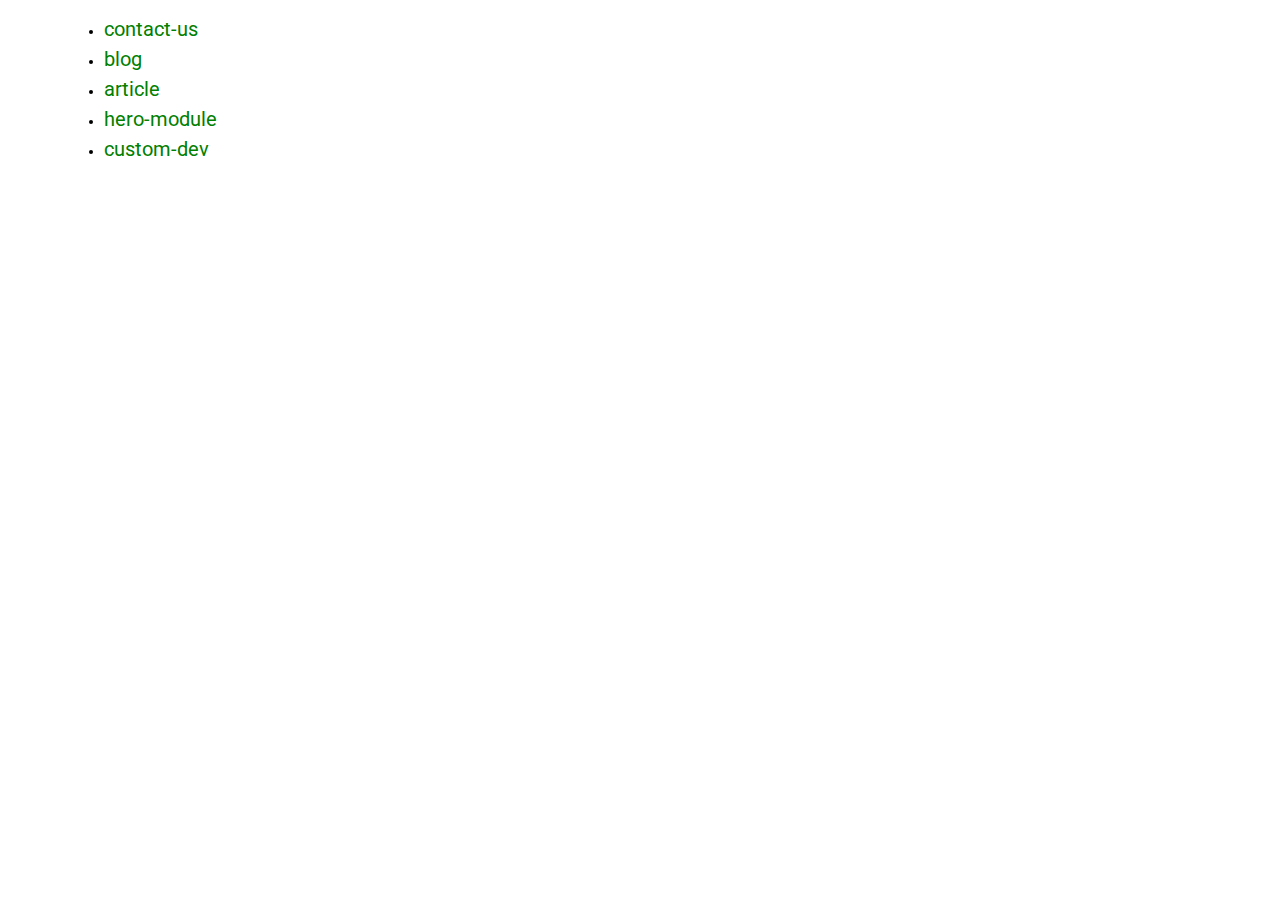
==== commit 93730125: "Add custom-dev module" ====
--- a/index.html
+++ b/index.html
@@ -17,6 +17,7 @@
                 <li><a href="./html/components/blog.html">blog</a></li>
                 <li><a href="./html/components/article.html">article</a></li>
                 <li><a href="./html/components/hero-module.html">hero-module</a></li>
+                <li><a href="./html/components/custom-dev.html">custom-dev</a></li>
             </ul>
         </div>
     </section>
--- a/assets/css/main.css
+++ b/assets/css/main.css
@@ -186,7 +186,7 @@
     padding-inline: 0;
   }
 }
-@media (max-width: 479.98px) {
+@media (max-width: calc(480px - 0.02px)) {
   [class*=__container]:not(.fancybox__container) {
     padding-inline: 20px;
   }
@@ -255,7 +255,7 @@
 .table-responsive {
   overflow-x: auto;
 }
-@media (max-width: 767.98px) {
+@media (max-width: calc(768px - 0.02px)) {
   .table-responsive {
     width: calc(100% + 40px);
     margin-left: -20px;
@@ -458,7 +458,7 @@
   }
 }
 
-@media (max-width: 991.98px) {
+@media (max-width: calc(992px - 0.02px)) {
   .hidden-lg {
     display: none !important;
   }
@@ -470,7 +470,7 @@
   }
 }
 
-@media (max-width: 767.98px) {
+@media (max-width: calc(768px - 0.02px)) {
   .hidden-md {
     display: none !important;
   }
@@ -482,7 +482,7 @@
   }
 }
 
-@media (max-width: 479.98px) {
+@media (max-width: calc(480px - 0.02px)) {
   .hidden-sm {
     display: none !important;
   }
@@ -1637,4 +1637,367 @@
   :root {
     --font-size-14-12-14: 14px;
   }
+}
+/* === pg-service ======== */
+.pg-service.outstaff__container {
+  padding-top: 72px;
+  padding-bottom: 103px;
+}
+.pg-service.outstaff__heading-box-image {
+  /* width: 296px; */
+  width: 585px;
+  height: 442px;
+  display: flex;
+  justify-content: center;
+  /* padding-right: 144px; */
+}
+.pg-service.outstaff__heading-box-image img {
+  height: 100%;
+  width: auto;
+}
+
+@media (max-width: 1264px) {
+  .pg-service.outstaff__container {
+    /* @include responsivity-temp(padding-top, 72, 78, 768, 1264); */
+  }
+}
+@media (max-width: 768px) {
+  .pg-service.outstaff__heading-box-image {
+    justify-content: flex-end;
+  }
+}
+@media (max-width: 576px) {
+  .pg-service.outstaff__heading-box-image {
+    justify-content: center;
+  }
+}
+.custom-dev {
+  background-color: var(--color-grey-bg);
+  --color-grey-bg: #F7FAFB;
+  --color-grey-lbl: #171A26;
+  --color-grey-phold: rgba(23, 26, 38, 0.64);
+  --color-grey-txt: #939AAA;
+  --color-black-btn-txt: #2c3246;
+  --color-black-btn-bg: #73ffab;
+  --color-white-text: #eff2f4;
+  --color-green-bg:#2AC77B;
+}
+.custom-dev h1,
+.custom-dev h2,
+.custom-dev h3,
+.custom-dev h4,
+.custom-dev h5,
+.custom-dev h6,
+.custom-dev p {
+  margin: 0;
+}
+.custom-dev input {
+  appearance: none;
+  -webkit-appearance: none;
+  -moz-appearance: none;
+  border: none;
+  outline: none;
+  background: none;
+  padding: 0;
+  margin: 0;
+}
+.custom-dev .ideation {
+  width: 100%;
+  display: flex;
+  flex-direction: row;
+  justify-content: space-between;
+  align-items: flex-start;
+  gap: 24px;
+}
+.custom-dev .ideation-main {
+  width: calc(50% - 12px);
+  background-color: #2AC77B;
+  display: flex;
+  justify-content: center;
+  flex-direction: column;
+  align-items: center;
+  padding-top: 36px;
+  padding-bottom: 34px;
+  padding-left: 18px;
+  padding-right: 18px;
+  border-radius: 18px;
+}
+.custom-dev .ideation-main__image {
+  margin-bottom: 34px;
+}
+.custom-dev .ideation-main__title {
+  margin-bottom: 24px;
+}
+.custom-dev .ideation-main__title h2 {
+  font-size: 32px;
+  line-height: 110%;
+  font-weight: 700;
+  text-transform: uppercase;
+  text-align: center;
+  color: var(--color-white-text);
+}
+.custom-dev .ideation-main__items {
+  display: flex;
+  flex-direction: row;
+  justify-content: center;
+  flex-wrap: wrap;
+  gap: 12px;
+  max-width: 500px;
+}
+.custom-dev .ideation-main__item {
+  border: 1px solid var(--color-white-text);
+  border-radius: 32px;
+  padding: 10px 12px;
+  width: -moz-fit-content;
+  width: fit-content;
+}
+.custom-dev .ideation-main__item p {
+  font-size: 16px;
+  line-height: 120%;
+  font-weight: 400;
+  text-align: center;
+  color: var(--color-grey-bg);
+}
+.custom-dev .ideation-cards {
+  width: calc(50% - 12px);
+  display: flex;
+  flex-direction: row;
+  flex-wrap: wrap;
+  justify-content: space-between;
+  gap: 24px;
+}
+.custom-dev .ideation-card {
+  max-width: calc((100% - 24px) / 2);
+  border: 1px solid #2ac77b;
+  border-radius: 18px;
+  display: flex;
+  flex-direction: column;
+  justify-content: space-between;
+  align-items: flex-start;
+  padding: 24px;
+  aspect-ratio: 1;
+}
+.custom-dev .ideation-card__title h4 {
+  font-size: 20px;
+  line-height: 100%;
+  font-weight: 700;
+  text-transform: uppercase;
+  color: var(--color-black-btn-txt);
+}
+.custom-dev .development {
+  background-color: var(--color-black-btn-txt);
+  border-radius: 18px;
+  margin-top: 24px;
+  padding-top: 74px;
+  padding-right: 66px;
+  padding-bottom: 75px;
+  padding-left: 72px;
+  display: flex;
+  flex-direction: row;
+  justify-content: flex-start;
+  align-items: center;
+  gap: 74px;
+}
+.custom-dev .development__image {
+  width: 164px;
+}
+.custom-dev .development__title {
+  font-size: 32px;
+  line-height: 100%;
+  font-weight: 700;
+  text-transform: uppercase;
+  color: var(--color-green-bg);
+  margin-bottom: 32px;
+}
+.custom-dev .development__items {
+  display: flex;
+  flex-direction: row;
+  justify-content: flex-start;
+  flex-wrap: wrap;
+  gap: 12px;
+  max-width: 680px;
+}
+.custom-dev .development__item {
+  border: 1px solid var(--color-green-bg);
+  border-radius: 32px;
+  padding: 10px 12px;
+  width: -moz-fit-content;
+  width: fit-content;
+}
+.custom-dev .development__item p {
+  font-size: 14px;
+  line-height: 120%;
+  font-weight: 400;
+  text-align: center;
+  color: var(--color-grey-bg);
+}
+
+@media (max-width: 1200px) {
+  .custom-dev .ideation-main {
+    padding-top: calc(29px + 7 * (100vw - 768px) / 432);
+    padding-bottom: calc(38px + -4 * (100vw - 768px) / 432);
+  }
+  .custom-dev .ideation-main__image {
+    width: calc(230px + 66 * (100vw - 768px) / 432);
+    margin-bottom: calc(32px + 8 * (100vw - 768px) / 432);
+  }
+  .custom-dev .ideation-main__title {
+    margin-bottom: calc(18px + 6 * (100vw - 768px) / 432);
+  }
+  .custom-dev .ideation-main__title h2 {
+    font-size: calc(24px + 8 * (100vw - 768px) / 432);
+  }
+  .custom-dev .ideation-main__items {
+    gap: calc(8px + 2 * (100vw - 768px) / 432);
+  }
+  .custom-dev .ideation-main__item p {
+    font-size: calc(12px + 2 * (100vw - 768px) / 432);
+  }
+  .custom-dev .ideation-cards {
+    gap: calc(12px + 12 * (100vw - 768px) / 432);
+  }
+  .custom-dev .ideation-card {
+    padding: calc(16px + 8 * (100vw - 768px) / 432);
+    border-radius: calc(10px + 8 * (100vw - 768px) / 432);
+  }
+  .custom-dev .ideation-card__image {
+    width: calc(32px + 28 * (100vw - 768px) / 432);
+  }
+  .custom-dev .ideation-card__title h4 {
+    font-size: calc(12px + 8 * (100vw - 768px) / 432);
+  }
+  .custom-dev .development {
+    padding-top: calc(67px + 7 * (100vw - 768px) / 432);
+    padding-right: calc(38px + 28 * (100vw - 768px) / 432);
+    padding-bottom: calc(67px + 8 * (100vw - 768px) / 432);
+    padding-left: calc(52px + 20 * (100vw - 768px) / 432);
+    gap: calc(58px + 16 * (100vw - 768px) / 432);
+  }
+  .custom-dev .development__image {
+    flex-shrink: 0;
+    width: calc(149px + 15 * (100vw - 768px) / 432);
+  }
+  .custom-dev .development__title {
+    font-size: calc(24px + 8 * (100vw - 768px) / 432);
+    margin-bottom: calc(18px + 14 * (100vw - 768px) / 432);
+  }
+  .custom-dev .development__items {
+    gap: calc(7px + 5 * (100vw - 768px) / 432);
+    max-width: 680px;
+  }
+  .custom-dev .development__item {
+    border: 1px solid var(--color-green-bg);
+    border-radius: 32px;
+    padding: calc(8px + 2 * (100vw - 768px) / 432) 12px;
+  }
+  .custom-dev .development__item p {
+    font-size: calc(12px + 2 * (100vw - 768px) / 432);
+  }
+}
+@media (max-width: 992px) {
+  .custom-dev .ideation {
+    flex-direction: column;
+  }
+  .custom-dev .ideation-main {
+    width: 100%;
+  }
+  .custom-dev .ideation-cards {
+    width: 100%;
+  }
+  .custom-dev .ideation-card {
+    max-width: calc((100% - 72px) / 4);
+  }
+}
+@media (max-width: 768px) {
+  .custom-dev .ideation-main {
+    padding-top: calc(32px + -3 * (100vw - 360px) / 408);
+    padding-bottom: calc(32px + 6 * (100vw - 360px) / 408);
+  }
+  .custom-dev .ideation-main__image {
+    width: calc(177px + 53 * (100vw - 360px) / 408);
+    margin-bottom: calc(28px + 4 * (100vw - 360px) / 408);
+  }
+  .custom-dev .ideation-main__title {
+    margin-bottom: 18px;
+  }
+  .custom-dev .ideation-main__items {
+    gap: calc(6px + 2 * (100vw - 360px) / 408);
+  }
+  .custom-dev .ideation-cards {
+    gap: 16px;
+  }
+  .custom-dev .ideation-card {
+    min-height: 110px;
+    padding: 16px;
+    border-radius: 10px;
+  }
+  .custom-dev .ideation-card__image {
+    width: 32px;
+  }
+  .custom-dev .ideation-card__title {
+    max-width: 273px;
+  }
+  .custom-dev .ideation-card__title h4 {
+    font-size: 12px;
+  }
+  .custom-dev .development {
+    padding-top: calc(32px + 35 * (100vw - 360px) / 408);
+    padding-right: calc(20px + 18 * (100vw - 360px) / 408);
+    padding-bottom: calc(32px + 35 * (100vw - 360px) / 408);
+    padding-left: calc(20px + 32 * (100vw - 360px) / 408);
+    gap: calc(18px + 40 * (100vw - 360px) / 408);
+  }
+  .custom-dev .development__image {
+    width: calc(111px + 38 * (100vw - 360px) / 408);
+  }
+  .custom-dev .development__title {
+    font-size: 24px;
+    margin-bottom: 18px;
+  }
+  .custom-dev .development__items {
+    gap: calc(6px + 1 * (100vw - 360px) / 408);
+    max-width: 680px;
+  }
+  .custom-dev .development__item {
+    border: 1px solid var(--color-green-bg);
+    border-radius: 32px;
+    padding: 8px calc(8px + 4 * (100vw - 360px) / 408);
+  }
+  .custom-dev .development__item p {
+    font-size: calc(10px + 2 * (100vw - 360px) / 408);
+  }
+  .custom-dev .development__item.item-01 {
+    order: -1;
+  }
+  .custom-dev .development__item.item-03 {
+    order: -1;
+  }
+}
+@media (max-width: 670px) {
+  .custom-dev .ideation-cards {
+    width: 100%;
+    flex-direction: column;
+  }
+  .custom-dev .ideation-card {
+    width: 100%;
+    max-width: 100%;
+    aspect-ratio: unset;
+  }
+  .custom-dev .development {
+    flex-direction: column;
+  }
+  .custom-dev .development__item p {
+    letter-spacing: -0.1px;
+  }
+}
+@media (max-width: 376px) {
+  .custom-dev .development__item.item-06 {
+    order: -1;
+  }
+  .custom-dev .development__item.item-02 {
+    order: 1;
+  }
+  .custom-dev .development__item.item-07 {
+    order: 1;
+  }
 }/*# sourceMappingURL=main.css.map */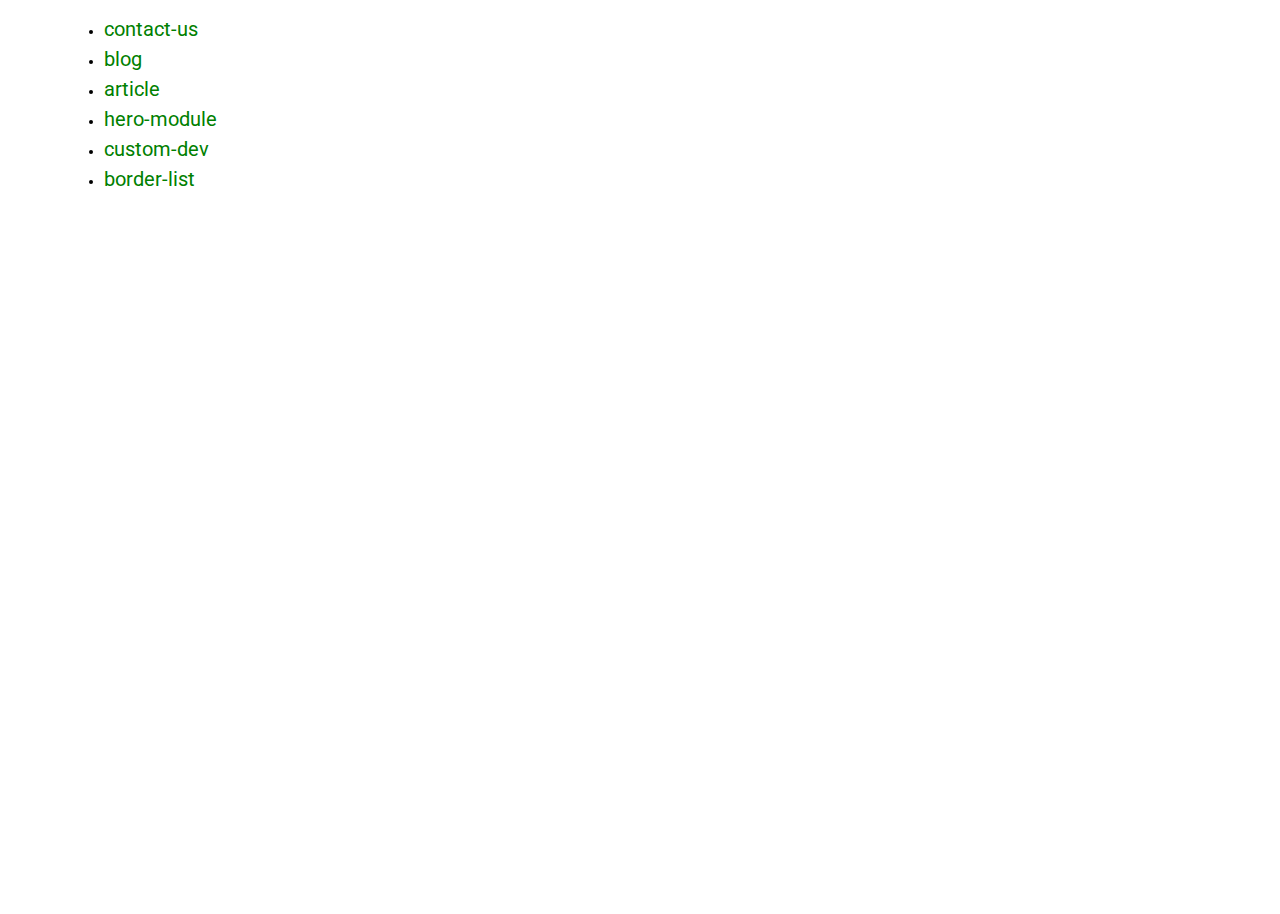
==== commit cd069354: "Add border-list module-1" ====
--- a/index.html
+++ b/index.html
@@ -18,6 +18,7 @@
                 <li><a href="./html/components/article.html">article</a></li>
                 <li><a href="./html/components/hero-module.html">hero-module</a></li>
                 <li><a href="./html/components/custom-dev.html">custom-dev</a></li>
+                <li><a href="./html/components/border-list.html">border-list</a></li>
             </ul>
         </div>
     </section>
--- a/assets/css/main.css
+++ b/assets/css/main.css
@@ -1459,6 +1459,7 @@
 
 .outstaff {
   background-color: var(--color-grey-bg);
+  margin: 0 auto;
   --color-grey-bg: #F7FAFB;
   --color-grey-lbl: #171A26;
   --color-grey-phold: rgba(23, 26, 38, 0.64);
@@ -2000,4 +2001,178 @@
   .custom-dev .development__item.item-07 {
     order: 1;
   }
+}
+.border-list {
+  background-color: var(--color-black-btn-txt);
+  padding-bottom: 75px;
+  --color-grey-bg: #F7FAFB;
+  --color-grey-lbl: #171A26;
+  --color-grey-phold: rgba(23, 26, 38, 0.64);
+  --color-grey-txt: #939AAA;
+  --color-black-btn-txt: #2c3246;
+  --color-black-btn-bg: #73ffab;
+  --color-white-text-0: #fff;
+  --color-white-text: #eff2f4;
+  --color-green-bg:#2AC77B;
+}
+.border-list h1,
+.border-list h2,
+.border-list h3,
+.border-list h4,
+.border-list h5,
+.border-list h6,
+.border-list p {
+  margin: 0;
+}
+.border-list input {
+  appearance: none;
+  -webkit-appearance: none;
+  -moz-appearance: none;
+  border: none;
+  outline: none;
+  background: none;
+  padding: 0;
+  margin: 0;
+}
+.border-list__heading {
+  max-width: 588px;
+  margin-bottom: 80px;
+}
+.border-list__heading-text {
+  font-size: 64px;
+  line-height: 90%;
+  font-weight: 800;
+  letter-spacing: -0.02em;
+  text-transform: uppercase;
+  color: var(--color-green-bg);
+}
+.border-list__boxs {
+  display: flex;
+  flex-direction: column;
+  align-items: flex-start;
+  gap: 24px;
+}
+.border-list__box {
+  border: 1px solid var(--color-green-bg);
+  border-radius: 22px;
+  padding: 42px;
+  width: 100%;
+  display: flex;
+  flex-direction: row;
+  justify-content: space-between;
+  align-items: flex-start;
+  gap: 24px;
+}
+.border-list__title-wrapper {
+  display: flex;
+  flex-direction: row;
+  align-items: center;
+  gap: 24px;
+  width: 400px;
+}
+.border-list__image {
+  width: 56px;
+  aspect-ratio: 1;
+  flex-shrink: 0;
+}
+.border-list__image img {
+  width: 100%;
+}
+.border-list__title {
+  /* max-width: 320px; */
+}
+.border-list__title-text {
+  font-size: 24px;
+  line-height: 100%;
+  font-weight: 700;
+  text-transform: uppercase;
+  color: var(--color-green-bg);
+}
+.border-list__item {
+  max-width: 692px;
+  font-size: 18px;
+  line-height: 130%;
+  font-weight: 400;
+  letter-spacing: 0.02em;
+  color: var(--color-white-text-0);
+  position: relative;
+  padding-left: 20px;
+  /* list-style-type: disc; */
+}
+.border-list__item::before {
+  position: absolute;
+  content: "•";
+  left: 0px;
+}
+.border-list__item ~ .border-list__item {
+  margin-top: 24px;
+}
+
+@media (max-width: 1200px) {
+  .border-list__heading {
+    max-width: calc(362px + 226 * (100vw - 768px) / 432);
+    margin-bottom: calc(56px + 24 * (100vw - 768px) / 432);
+  }
+  .border-list__heading-text {
+    font-size: calc(42px + 22 * (100vw - 768px) / 432);
+  }
+  .border-list__boxs {
+    gap: calc(18px + 6 * (100vw - 768px) / 432);
+  }
+  .border-list__box {
+    padding: calc(32px + 10 * (100vw - 768px) / 432);
+    border-radius: calc(18px + 4 * (100vw - 768px) / 432);
+  }
+  .border-list__title-wrapper {
+    gap: calc(16px + 8 * (100vw - 768px) / 432);
+    /* width: 400px; */
+  }
+  .border-list__image {
+    width: calc(48px + 8 * (100vw - 768px) / 432);
+  }
+  .border-list__title-text {
+    font-size: calc(18px + 6 * (100vw - 768px) / 432);
+  }
+  .border-list__item {
+    font-size: calc(14px + 4 * (100vw - 768px) / 432);
+  }
+}
+@media (max-width: 768px) {
+  .border-list__heading {
+    max-width: calc(286px + 76 * (100vw - 360px) / 408);
+    margin-bottom: calc(36px + 20 * (100vw - 360px) / 408);
+  }
+  .border-list__heading-text {
+    font-size: calc(32px + 10 * (100vw - 360px) / 408);
+  }
+  .border-list__boxs {
+    gap: 18px;
+  }
+  .border-list__box {
+    padding: 32px calc(24px + 8 * (100vw - 360px) / 408);
+    border-radius: 18px;
+  }
+  .border-list__title-wrapper {
+    gap: 16px;
+  }
+  .border-list__image {
+    width: calc(32px + 16 * (100vw - 360px) / 408);
+  }
+  .border-list__title-text {
+    font-size: 18px;
+  }
+  .border-list__item {
+    font-size: 14px;
+  }
+}
+@media (max-width: 700px) {
+  .border-list__box {
+    flex-direction: column;
+  }
+  .border-list__title-wrapper {
+    width: 100%;
+  }
+  .border-list__items {
+    width: 100%;
+  }
 }/*# sourceMappingURL=main.css.map */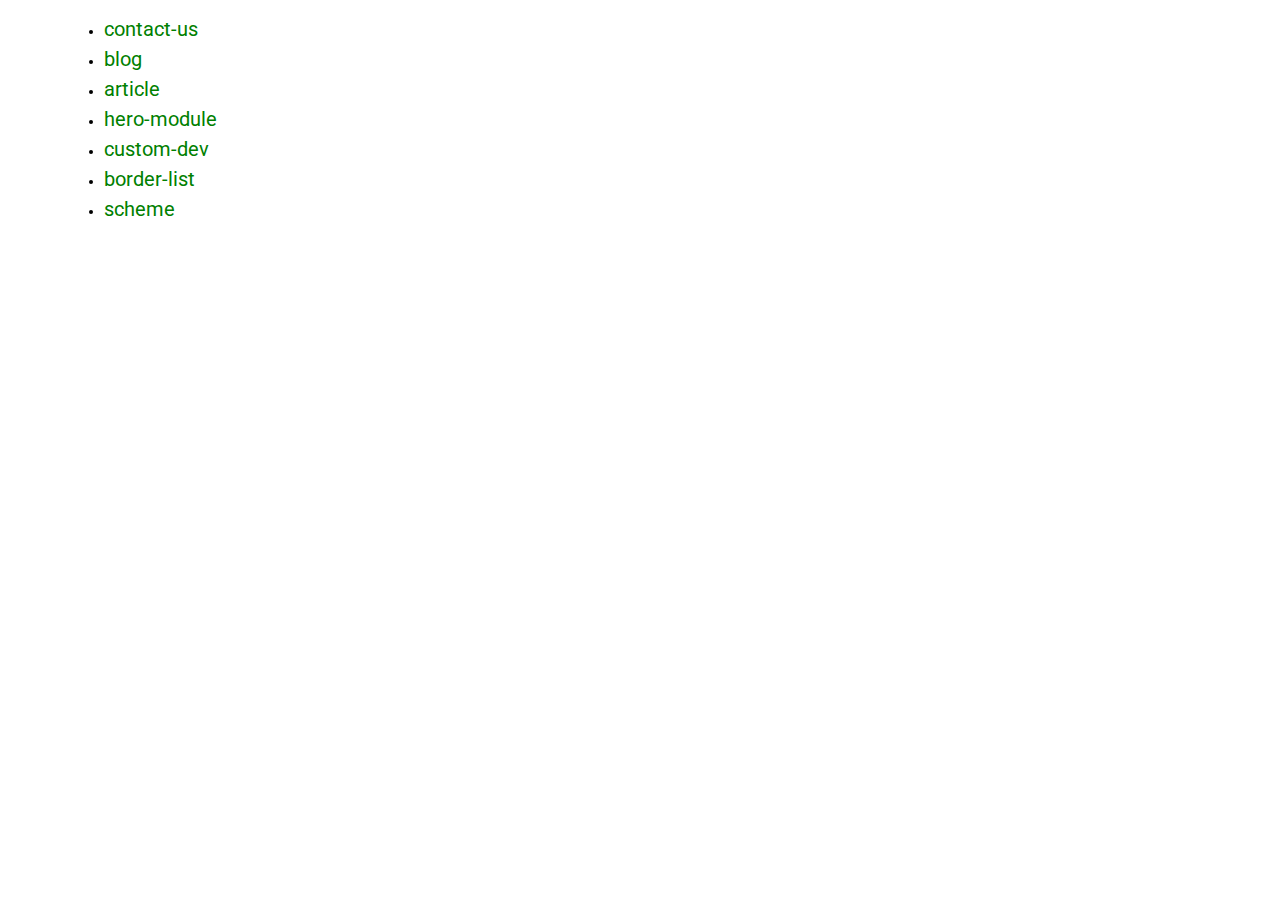
==== commit cd69eae3: "Add completed scheme module" ====
--- a/index.html
+++ b/index.html
@@ -19,6 +19,7 @@
                 <li><a href="./html/components/hero-module.html">hero-module</a></li>
                 <li><a href="./html/components/custom-dev.html">custom-dev</a></li>
                 <li><a href="./html/components/border-list.html">border-list</a></li>
+                <li><a href="./html/components/scheme.html">scheme</a></li>
             </ul>
         </div>
     </section>
--- a/assets/css/main.css
+++ b/assets/css/main.css
@@ -2175,4 +2175,252 @@
   .border-list__items {
     width: 100%;
   }
+}
+.intro-banner--scheme {
+  position: relative;
+}
+.intro-banner--scheme .intro-banner__bg {
+  -o-object-fit: cover;
+     object-fit: cover;
+  position: absolute;
+  width: 100%;
+  height: 100%;
+  top: 0;
+  left: 0;
+  z-index: -1;
+}
+
+.scheme {
+  --color-grey-bg: #F7FAFB;
+  --color-grey-card-bg: #3d4255;
+  --color-grey-lbl: #171A26;
+  --color-grey-phold: rgba(23, 26, 38, 0.64);
+  --color-grey-txt: #939AAA;
+  --color-black-btn-txt: #2c3246;
+  --color-black-btn-bg: #73ffab;
+  --color-white-text-0: #fff;
+  --color-white-text: #eff2f4;
+  --color-green-bg:#2AC77B;
+  --gap-cards: 24px;
+}
+.scheme h1,
+.scheme h2,
+.scheme h3,
+.scheme h4,
+.scheme h5,
+.scheme h6,
+.scheme p {
+  margin: 0;
+}
+.scheme input {
+  appearance: none;
+  -webkit-appearance: none;
+  -moz-appearance: none;
+  border: none;
+  outline: none;
+  background: none;
+  padding: 0;
+  margin: 0;
+}
+.scheme__box {
+  display: flex;
+  flex-direction: column;
+  align-items: center;
+  padding: 120px 72px;
+  border-radius: 18px;
+  background-color: var(--color-black-btn-txt);
+}
+.scheme__heading {
+  max-width: 930px;
+  margin-bottom: 48px;
+}
+.scheme__heading h2 {
+  font-size: 73px;
+  line-height: 100%;
+  font-weight: 800;
+  letter-spacing: -0.02em;
+  text-transform: uppercase;
+  text-align: center;
+  color: var(--color-green-bg);
+}
+.scheme__text {
+  max-width: 730px;
+  margin-bottom: 64px;
+}
+.scheme__text p {
+  font-size: 18px;
+  line-height: 130%;
+  font-weight: 400;
+  letter-spacing: -0.01em;
+  text-align: center;
+  color: var(--color-grey-bg);
+}
+.scheme__cards {
+  width: 100%;
+  display: flex;
+  flex-direction: row;
+  justify-content: space-between;
+  align-items: center;
+  flex-wrap: wrap;
+  gap: var(--gap-cards);
+  /* height: fit-content; */
+}
+.scheme__card {
+  position: relative;
+  display: flex;
+  flex-direction: column;
+  align-items: center;
+  justify-content: space-between;
+  gap: 25px;
+  width: calc((100% - var(--gap-cards) * 3) / 4);
+  aspect-ratio: 1;
+  padding: 26px 24px;
+  background-color: var(--color-grey-card-bg);
+  border-radius: 18px;
+  height: 100%;
+}
+.scheme__card-image {
+  width: 161px;
+}
+.scheme__card-image img {
+  position: absolute;
+  left: 50%;
+  transform: translateX(-50%);
+}
+.scheme__card-title {
+  font-size: 20px;
+  line-height: 100%;
+  font-weight: 700;
+  text-transform: uppercase;
+  text-align: center;
+  color: var(--color-green-bg);
+  max-width: 161px;
+}
+.scheme__image {
+  margin-top: -80px;
+  pointer-events: none;
+  display: flex;
+  flex-direction: row;
+  justify-content: center;
+  /*         & img {
+      justify-self: center;
+  } */
+}
+.scheme__image-desktop {
+  /* transform: translateY(-80px); */
+}
+.scheme__image-pad {
+  display: none;
+}
+.scheme__image-mob {
+  display: none;
+}
+
+@media (max-width: 1200px) {
+  .scheme {
+    --gap-cards: calc(16px + (24 - 16) * ((100vw - 768px) / (1200 - 768)));
+  }
+  .scheme__box {
+    padding: calc(112px + 8 * (100vw - 768px) / 432) calc(48px + 24 * (100vw - 768px) / 432);
+  }
+  .scheme__heading {
+    max-width: calc(488px + 442 * (100vw - 768px) / 432);
+    margin-bottom: calc(24px + 24 * (100vw - 768px) / 432);
+  }
+  .scheme__heading h2 {
+    font-size: calc(42px + 31 * (100vw - 768px) / 432);
+  }
+  .scheme__text {
+    max-width: calc(518px + 212 * (100vw - 768px) / 432);
+    margin-bottom: 64px;
+  }
+  .scheme__text p {
+    font-size: calc(14px + 4 * (100vw - 768px) / 432);
+  }
+  .scheme__card {
+    padding: calc(15px + 11 * (100vw - 768px) / 432) calc(14px + 10 * (100vw - 768px) / 432);
+    gap: calc(11px + 14 * (100vw - 768px) / 432);
+  }
+  .scheme__card-image img {
+    width: calc(97px + 64 * (100vw - 768px) / 432);
+  }
+  .scheme__card-title {
+    font-size: calc(12px + 8 * (100vw - 768px) / 432);
+    max-width: calc(97px + 64 * (100vw - 768px) / 432);
+  }
+}
+@media (max-width: 768px) {
+  .scheme {
+    --gap-cards: 16px;
+  }
+  .scheme__box {
+    padding: calc(81px + 31 * (100vw - 360px) / 408) calc(24px + 24 * (100vw - 360px) / 408);
+  }
+  .scheme__heading {
+    max-width: calc(278px + 210 * (100vw - 360px) / 408);
+    margin-bottom: 24px;
+  }
+  .scheme__heading h2 {
+    font-size: calc(32px + 10 * (100vw - 360px) / 408);
+  }
+  .scheme__text {
+    max-width: calc(276px + 242 * (100vw - 360px) / 408);
+    margin-bottom: calc(36px + 28 * (100vw - 360px) / 408);
+  }
+  .scheme__text p {
+    font-size: calc(12px + 2 * (100vw - 360px) / 408);
+  }
+  .scheme__card {
+    padding: 15px calc(13px + 1 * (100vw - 360px) / 408);
+    gap: 11px;
+  }
+  .scheme__card:last-child .scheme__card-image {
+    width: calc(80px + 17 * (100vw - 720px) / 48);
+  }
+  .scheme__card-image {
+    width: 97px;
+  }
+  .scheme__card-title {
+    font-size: 12px;
+    max-width: 97px;
+  }
+  .scheme__card:last-child .scheme__card-image {
+    width: calc(80px + 17 * (100vw - 720px) / 48);
+  }
+}
+@media (max-width: 720px) {
+  .scheme__card {
+    width: calc((100% - var(--gap-cards)) / 2);
+    padding: calc(15px + 11 * (100vw - 360px) / 360) calc(13px + 11 * (100vw - 360px) / 360);
+  }
+  .scheme__card-image img {
+    width: calc(97px + 64 * (100vw - 360px) / 360);
+    top: calc(8px + 22 * (100vw - 360px) / 360);
+  }
+  .scheme__card-title {
+    font-size: calc(12px + 8 * (100vw - 360px) / 360);
+    max-width: calc(97px + 64 * (100vw - 360px) / 360);
+  }
+  .scheme__image {
+    margin-top: -65px;
+  }
+}
+@media (max-width: 640px) {
+  .scheme__image-desktop {
+    transform: translateX(4px);
+  }
+}
+@media (max-width: 576px) {
+  .scheme__image {
+    margin-top: -20px;
+  }
+  .scheme__image-desktop {
+    display: none;
+  }
+  .scheme__image-pad {
+    display: none;
+  }
+  .scheme__image-mob {
+    display: block;
+  }
 }/*# sourceMappingURL=main.css.map */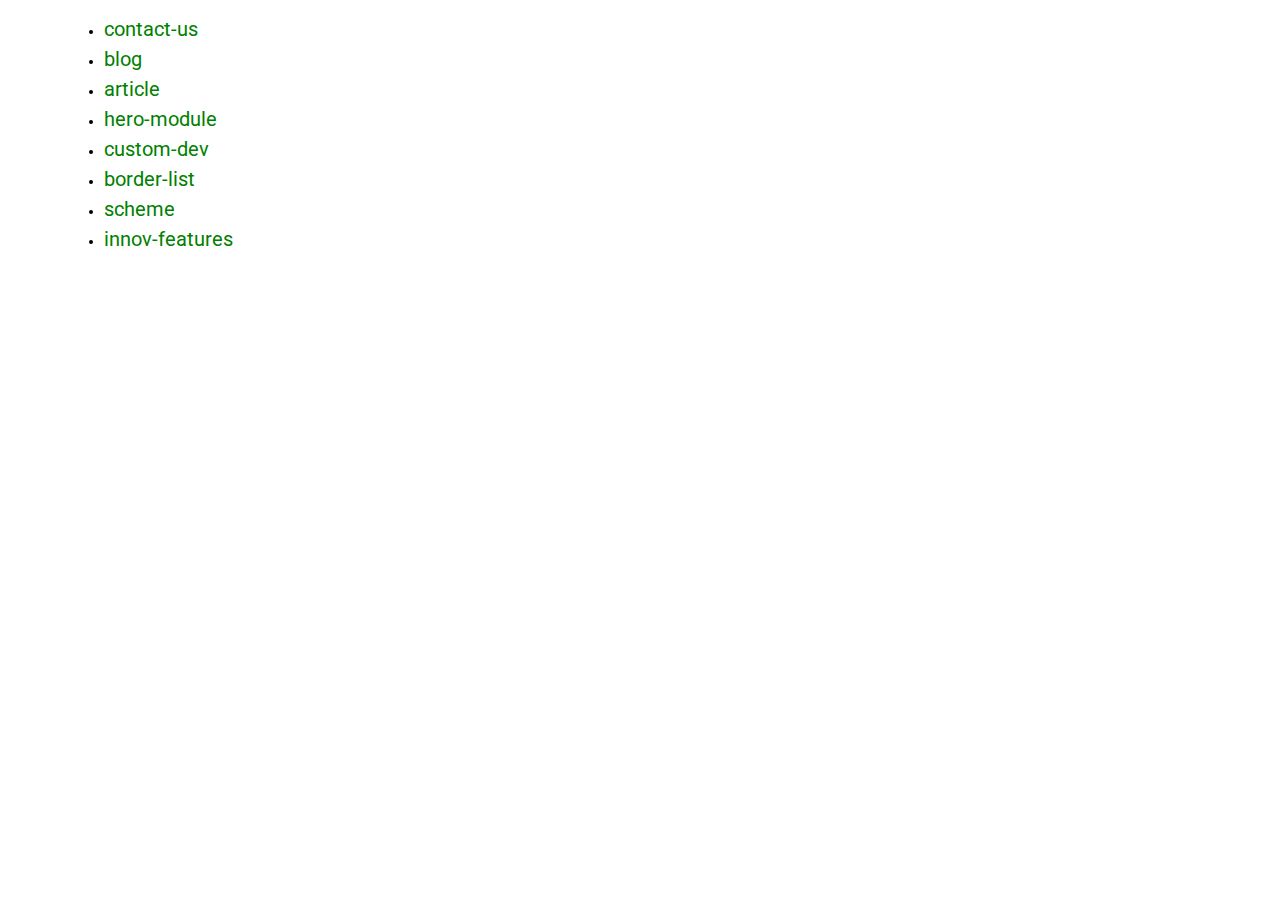
==== commit 6d3f7bf9: "Complete innov-feature module" ====
--- a/index.html
+++ b/index.html
@@ -20,6 +20,7 @@
                 <li><a href="./html/components/custom-dev.html">custom-dev</a></li>
                 <li><a href="./html/components/border-list.html">border-list</a></li>
                 <li><a href="./html/components/scheme.html">scheme</a></li>
+                <li><a href="./html/components/innov-features.html">innov-features</a></li>
             </ul>
         </div>
     </section>
--- a/assets/css/main.css
+++ b/assets/css/main.css
@@ -2423,4 +2423,169 @@
   .scheme__image-mob {
     display: block;
   }
+}
+.innov-features {
+  --color-grey-bg: #F7FAFB;
+  --color-grey-card-bg: #3d4255;
+  --color-grey-lbl: #171A26;
+  --color-grey-phold: rgba(23, 26, 38, 0.64);
+  --color-grey-txt: #939AAA;
+  --color-black-btn-txt: #2c3246;
+  --color-black-btn-bg: #73ffab;
+  --color-white-text-0: #fff;
+  --color-white-text: #eff2f4;
+  --color-green-bg:#2AC77B;
+  --gap-cards: 24px;
+}
+.innov-features h1,
+.innov-features h2,
+.innov-features h3,
+.innov-features h4,
+.innov-features h5,
+.innov-features h6,
+.innov-features p {
+  margin: 0;
+}
+.innov-features input {
+  appearance: none;
+  -webkit-appearance: none;
+  -moz-appearance: none;
+  border: none;
+  outline: none;
+  background: none;
+  padding: 0;
+  margin: 0;
+}
+.innov-features__heading {
+  max-width: 702px;
+  margin-bottom: 64px;
+}
+.innov-features__heading h2 {
+  font-size: 64px;
+  line-height: 100%;
+  font-weight: 800;
+  letter-spacing: -0.02em;
+  text-transform: uppercase;
+  color: var(--color-green-bg);
+}
+.innov-features__box {
+  display: flex;
+  flex-direction: row;
+  justify-content: space-between;
+  gap: 24px;
+}
+.innov-features__image {
+  width: calc((100% - 24px) / 2);
+  aspect-ratio: 0.92;
+  border-radius: 18px;
+  overflow: hidden;
+}
+.innov-features__image img {
+  /* object-fit: contain; */
+  height: 100%;
+  width: 100%;
+  -o-object-fit: cover;
+     object-fit: cover;
+}
+.innov-features__cards {
+  width: calc((100% - 24px) / 2);
+  display: flex;
+  flex-direction: row;
+  justify-content: space-between;
+  align-items: center;
+  flex-wrap: wrap;
+  gap: 18px;
+}
+.innov-features__card {
+  width: calc((100% - 18px) / 2);
+  height: calc((100% - 18px) / 2);
+  background-color: var(--color-black-btn-txt);
+  border-radius: 19px;
+  padding: 24px;
+}
+.innov-features__card-image {
+  margin-bottom: 23px;
+  width: 54px;
+  height: 54px;
+}
+.innov-features__card-image img {
+  width: 100%;
+  height: 100%;
+}
+.innov-features__card-title {
+  font-size: 20px;
+  line-height: 100%;
+  font-weight: 700;
+  text-transform: uppercase;
+  color: var(--color-green-bg);
+  margin-bottom: 18px;
+}
+.innov-features__card-text {
+  display: -webkit-box;
+  /* Количество строк */
+  line-clamp: 7;
+  -webkit-line-clamp: 7;
+  -webkit-box-orient: vertical;
+  overflow-x: hidden;
+  overflow-y: auto;
+}
+.innov-features__card-text p {
+  font-size: 14px;
+  line-height: 130%;
+  font-weight: 400;
+  letter-spacing: 0.01em;
+  color: var(--color-white-text-0);
+}
+
+@media (max-width: 1200px) {
+  .innov-features__heading {
+    max-width: calc(600px + 102 * (100vw - 768px) / 432);
+    margin-bottom: calc(56px + 8 * (100vw - 768px) / 432);
+  }
+  .innov-features__heading h2 {
+    font-size: calc(42px + 22 * (100vw - 768px) / 432);
+  }
+  .innov-features__card {
+    padding: calc(20px + 4 * (100vw - 992px) / 208);
+  }
+  .innov-features__card-image {
+    margin-bottom: 23px;
+    /* При перестроении изменить отступ на 32px */
+    width: calc(48px + 6 * (100vw - 768px) / 432);
+    height: calc(48px + 6 * (100vw - 768px) / 432);
+  }
+}
+@media (max-width: 992px) {
+  .innov-features__box {
+    flex-direction: column;
+  }
+  .innov-features__image {
+    width: 100%;
+    aspect-ratio: 704/264;
+  }
+  .innov-features__cards {
+    width: 100%;
+    align-items: stretch;
+  }
+  .innov-features__card {
+    height: auto;
+    padding: 24px;
+  }
+}
+@media (max-width: 768px) {
+  .innov-features__heading {
+    max-width: calc(290px + 310 * (100vw - 360px) / 408);
+    margin-bottom: calc(32px + 24 * (100vw - 360px) / 408);
+  }
+  .innov-features__heading h2 {
+    font-size: calc(32px + 10 * (100vw - 360px) / 408);
+  }
+}
+@media (max-width: 576px) {
+  .innov-features__image {
+    aspect-ratio: 320/180;
+  }
+  .innov-features__card {
+    width: 100%;
+  }
 }/*# sourceMappingURL=main.css.map */